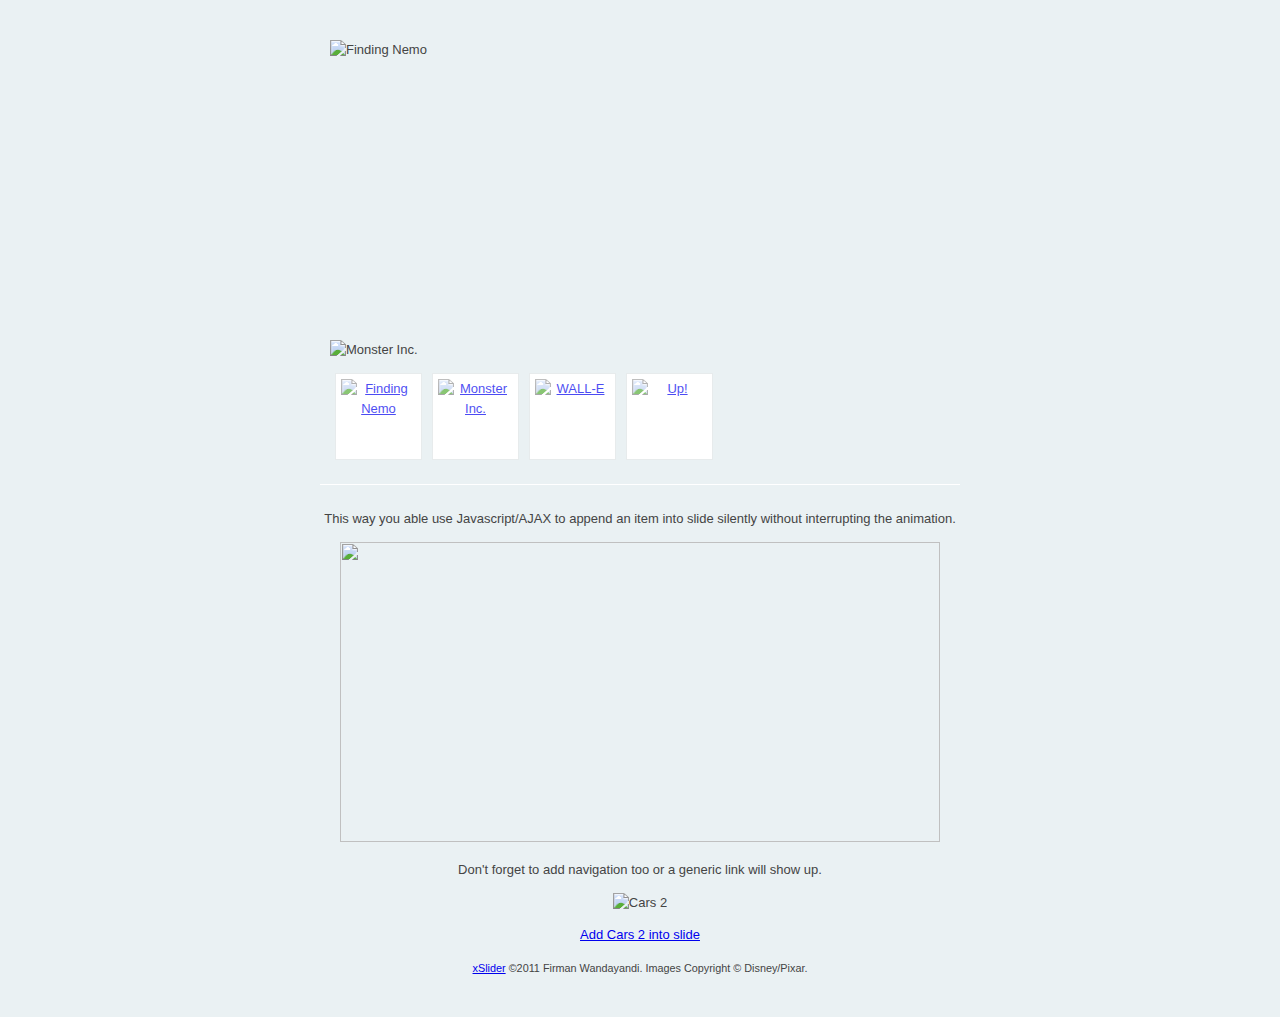
==== examples/navigation.html @ 44e1bbe2 "added image width, height and alt attribute" ====
<!DOCTYPE html>
<html lang="en-US" dir="ltr">
<head>
<meta charset="utf-8">
<meta name="viewport" content="width=1024">
<title>Custom navigation - xSlider, On demand jQuery slideshow plugin</title>
<style type="text/css">
/* -- RESET */
body {
  margin: 40px;
  font: 13px/1.5 Helvetica-Nueue, Helvetica, Arial, serif;
  color: #444;
}
ul {
  list-style: none;
  margin: 0;
  padding: 0;
}
hr {
  background: #fff;
  border: none;
  height: 1px;
  margin: 24px 0;
}

/* -- BASIC & LAYOUT ELEMENTS */
html {
  background: #eaf1f3;
}
footer {
  text-align: center;
}
#wrapper {
  width: 640px;
  margin: auto;
}
#slide-wrapper {
  overflow: hidden;
  padding: 0 10px;
}

/* -- xSlider CORE */
#slide {
  height: 300px; /* Important setup */
}

/* -- STYLING THE COMPONENTS */
/* Blocks layout */
#slide-wrapper {
  width: 620px;
  margin: auto;
  position: relative;
}
/* The xSlider wrapper */
#slide-wrapper .xslider {
  position: relative;
}
/* The xSlider slide container */
#slide-wrapper .xslider-container {
  padding: 9px;
  background: #fff;
  border: 1px solid #e7ebec;
}
/* Slide items */
#slide ul {
  list-style: none;
  height: 300px;
  padding: 0;
  margin: 0;
}
#slide li {
  position: relative;
}
#slide li a,
#slide li img {
  display: block;
}
/* Slide previous & next */
#slide-wrapper .xslider .prev,
#slide-wrapper .xslider .next {
  display: block;
  width: 24px;
  height: 45px;
  position: absolute;
  top: 140px;
  background-image: url(images/controls.png);
  background-repeat: no-repeat;
  text-indent: -131313px;
  z-index: 6;
}
#slide-wrapper .xslider .prev {
  left: -5px;
}
#slide-wrapper .xslider .next {
  right: -5px;
  background-position: -28px 0;
}
/* Slide navigation */
#slide-navigation {
  overflow: hidden;
  text-align: center;
}
#slide-navigation ul {
  overflow: hidden;
}
#slide-navigation li {
  float: left;
}
#slide-navigation img {
  display: block;
  opacity: .7;
}
#slide-navigation a {
  background: #fff;
  padding: 5px;
  border: 1px solid #e7ebec;
  margin: 0 5px;
  display: block;
}
#slide-navigation .current img {
  opacity: 1;
}

/* -- PAGE ELEMENTS (not related to xSlider) */
#slide-wrapper #slide .caption {
  position: absolute;
  bottom: 0;
  background: rgba(0, 0, 0, .5);
  color: #fff;
  padding: 10px;
  width: 100%;
  display: none;
}
#slide-wrapper #playback {
  display: block;
  width: 13px;
  height: 13px;
  background-image: url(images/controls.png);
  background-repeat: no-repeat;
  text-indent: -131313px;
  margin: 10px auto 10px auto;
}
#slide-wrapper .play {
  background-position: 0 -45px;
}
#slide-wrapper .pause {
  background-position: -13px -45px;
}
#append {
  text-align: center;
}
</style>
<script type="text/javascript" src="http://ajax.googleapis.com/ajax/libs/jquery/1/jquery.min.js"></script>
<script type="text/javascript" src="../source/jquery.xslider.min.js"></script>
<script type="text/javascript">
$(document).ready(function() {
  $('#slide').xslider({
    timeout: 3000,
    effect: 'fall',
    navigation: $('#slide-navigation'),
    onLoaded: function(current, last, currentItem, lastItem, elements) {
      $('.caption', currentItem).fadeIn(200);
    },
    onBefore: function(current, last, currentItem, lastItem, elements) {
      $('.caption', lastItem).hide();
      $('.caption', currentItem).hide();
    },
    onComplete: function(current, last, currentItem, lastItem, elements) {
      $('.caption', currentItem).fadeIn(200);
    }
  });
  
  // Bind the #playback
  $('#playback').click(function() {
    // Slide
    var $slide = $('#slide');
    
    // Look up the element xSlider data
    if ($slide.data('xslider:playback') != 'play') {
      // Calls the xSlider play function
      $slide.xsliderPlay();
      
      // Set the style to pause
      $(this).text('Pause').removeClass('play').addClass('pause');
    } else {
      // Calls the xSlider pause function
      $slide.xsliderPause();
      
      // Set the style to play
      $(this).text('Play').removeClass('pause').addClass('play');
    }

    return false;
  });
  
  // Bind the add item
  $('a', '#append').click(function() {
    $('#append').slideUp('normal', function() {
      // Create a proper structure slide item
      var $slideLi = $('<li />');
      $('img.pic', '#append').appendTo($slideLi);
      $('<div class="caption">Cars 2</div>').prependTo($slideLi);
    
      // Append to container
      $slideLi.appendTo('#slide');
      
      // Create a proper navigation
      var $navUl = $('ul', '#slide-navigation');
      var $navLi = $('<li />');
      var $navA = $('<a href="#xslider-' + $navUl.children().length + '" />');
      $('img.thumb', '#append').appendTo($navA);
      $navA.appendTo($navLi)
      $navLi.appendTo($navUl);

      // Calls the xSlider refresh to update the slide
      $('#slide').xsliderRefresh();

      $(this).html('Cars 2 has been added!').slideDown();
    });

    return false;
  });
});
</script>
</head>
<body>
<div id="wrapper">

<article>
  <div id="slide-wrapper">
    <ul id="slide">
      <li><img src="images/finding-nemo.jpg" width="600" height="300" alt="Finding Nemo"></li>
      <li><img src="images/monsters-inc.jpg" width="600" height="300" alt="Monster Inc."></li>
      <li><img src="images/wall-e.jpg" width="600" height="300" alt="WALL-E"></li>
      <li><img src="images/up.jpg" width="600" height="300" alt="Up!"></li>
    </ul>
    <a id="playback" href="xslider-playback" class="play">Play</a>
    <nav id="slide-navigation">
      <ul>
        <li><a href="#xslider-0"><img src="images/finding-nemo-75x75.jpg" width="75" height="75" alt="Finding Nemo"></a></li>
        <li><a href="#xslider-1"><img src="images/monsters-inc-75x75.jpg" width="75" height="75" alt="Monster Inc."></a></li>
        <li><a href="#xslider-2"><img src="images/wall-e-75x75.jpg" width="75" height="75" alt="WALL-E"></a></li>
        <li><a href="#xslider-3"><img src="images/up-75x75.jpg" width="75" height="75" alt="Up!"></a></li>
      </ul>
    </nav>
  </div>
  <hr>
  <div id="append">
    <p>This way you able use Javascript/AJAX to append an item into slide silently
    without interrupting the animation.</p>
    <p><img src="images/cars2.jpg" class="pic" width="600" height="300"></p>
    <p>Don't forget to add navigation too or a generic link will show up.</p>
    <p><img src="images/cars2-75x75.jpg" class="thumb" width="75" height="75" alt="Cars 2"></p>
    <p><a href="#">Add Cars 2 into slide</a></p>
  </div>
</article>

<footer>
  <p><small><a href="http://xslider.codapixa.com/">xSlider</a> &copy;2011 Firman Wandayandi. Images Copyright &copy; Disney/Pixar.</small></p>
</footer>

</div>
</body>
</html>
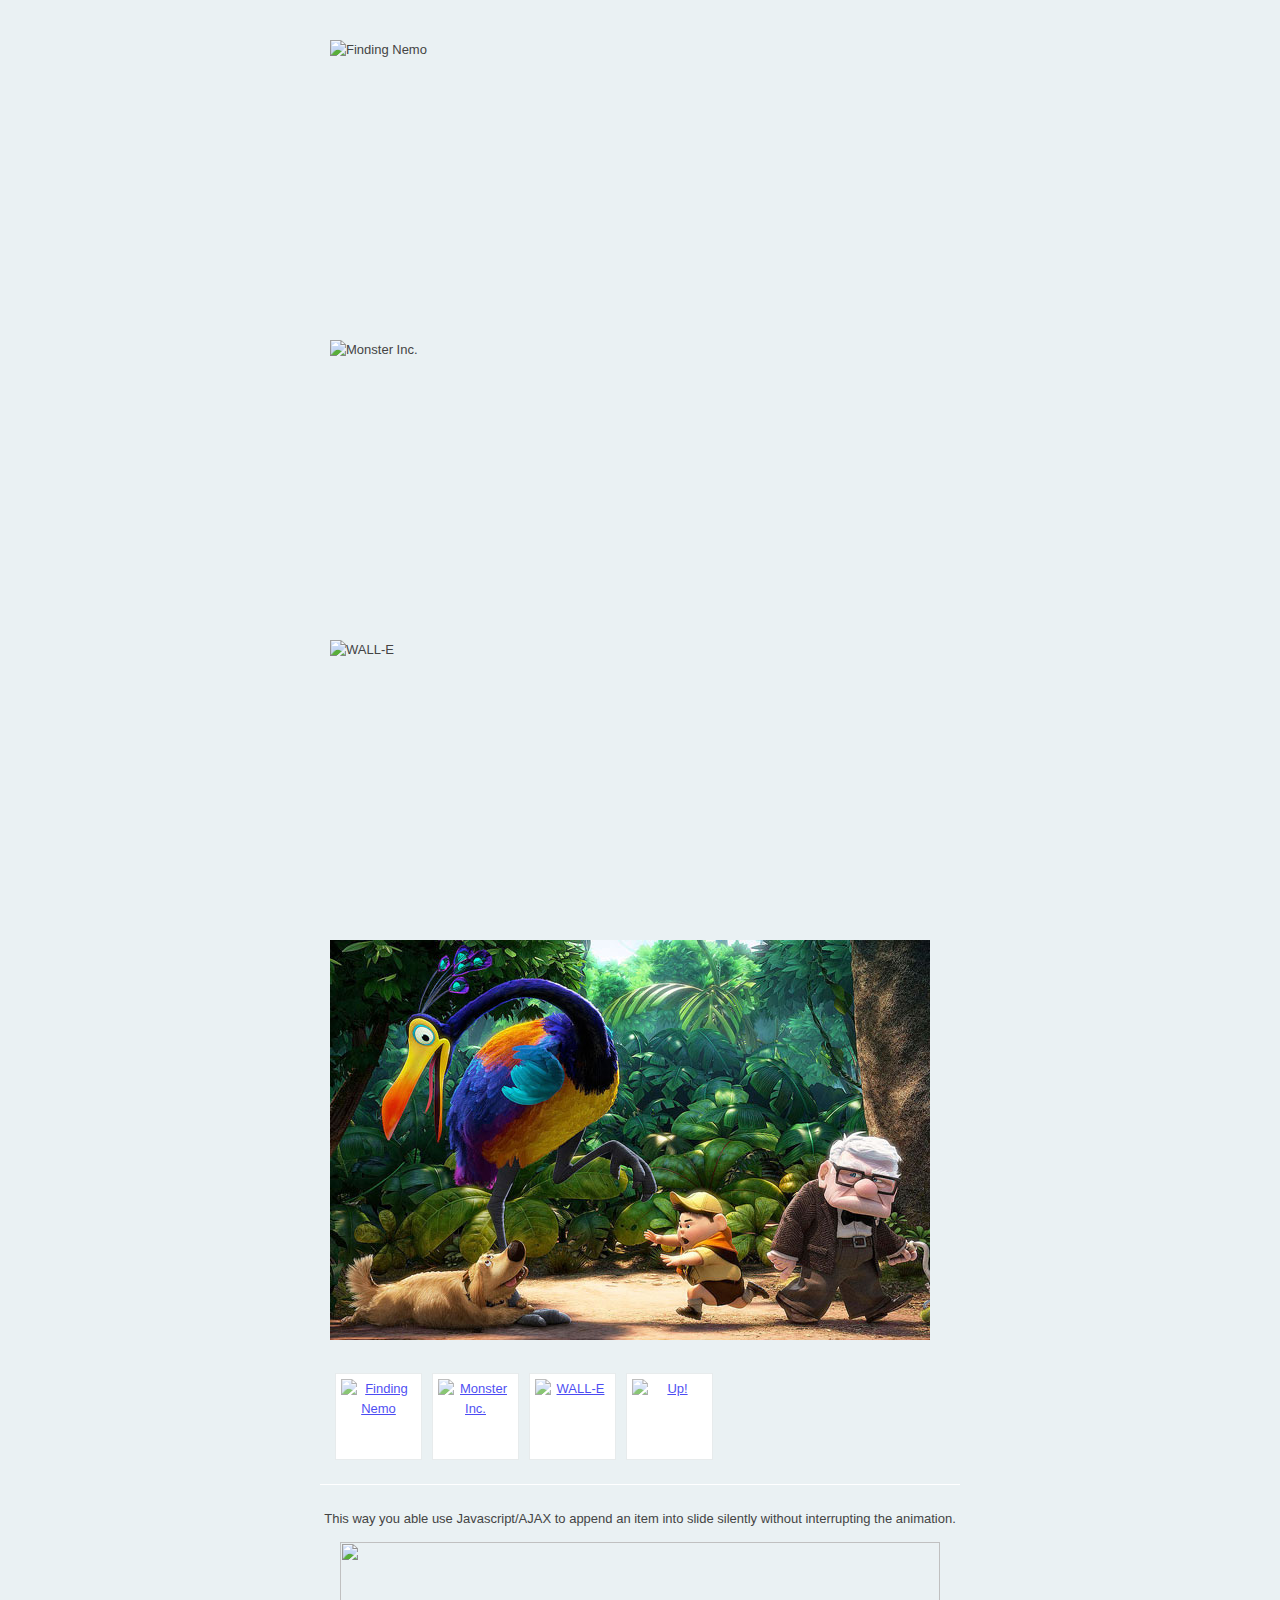
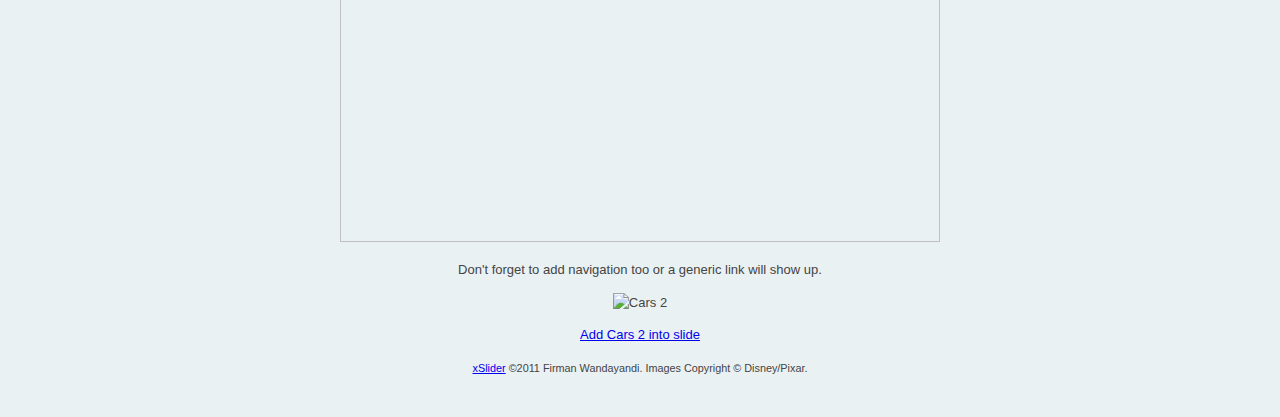
==== commit f6bdd079: "added border:none to img because the shit IE still have border on it" ====
--- a/examples/navigation.html
+++ b/examples/navigation.html
@@ -22,6 +22,9 @@
   height: 1px;
   margin: 24px 0;
 }
+img {
+  border: none;
+}
 
 /* -- BASIC & LAYOUT ELEMENTS */
 html {
@@ -39,12 +42,7 @@
   padding: 0 10px;
 }
 
-/* -- xSlider CORE */
-#slide {
-  height: 300px; /* Important setup */
-}
-
-/* -- STYLING THE COMPONENTS */
+/* -- STYLING THE COMPONENTS (xSlider doesn't requires these) */
 /* Blocks layout */
 #slide-wrapper {
   width: 620px;
@@ -151,7 +149,7 @@
 }
 </style>
 <script type="text/javascript" src="http://ajax.googleapis.com/ajax/libs/jquery/1/jquery.min.js"></script>
-<script type="text/javascript" src="../source/jquery.xslider.min.js"></script>
+<script type="text/javascript" src="../source/jquery.xslider.js"></script>
 <script type="text/javascript">
 $(document).ready(function() {
   $('#slide').xslider({
@@ -229,10 +227,10 @@
 <article>
   <div id="slide-wrapper">
     <ul id="slide">
-      <li><img src="images/finding-nemo.jpg" width="600" height="300" alt="Finding Nemo"></li>
-      <li><img src="images/monsters-inc.jpg" width="600" height="300" alt="Monster Inc."></li>
-      <li><img src="images/wall-e.jpg" width="600" height="300" alt="WALL-E"></li>
-      <li><img src="images/up.jpg" width="600" height="300" alt="Up!"></li>
+      <li><div class="caption">Finding Nemo</div><img src="images/finding-nemo.jpg" width="600" height="300" alt="Finding Nemo"></li>
+      <li><div class="caption">Monster Inc.</div><img src="images/monsters-inc.jpg" width="600" height="300" alt="Monster Inc."></li>
+      <li><div class="caption">WALL-E</div><img src="images/wall-e.jpg" width="600" height="300" alt="WALL-E"></li>
+      <li><div class="caption">Up!</div><img src="images/up.jpg" width="600" height="400" alt="Up!"></li>
     </ul>
     <a id="playback" href="xslider-playback" class="play">Play</a>
     <nav id="slide-navigation">
